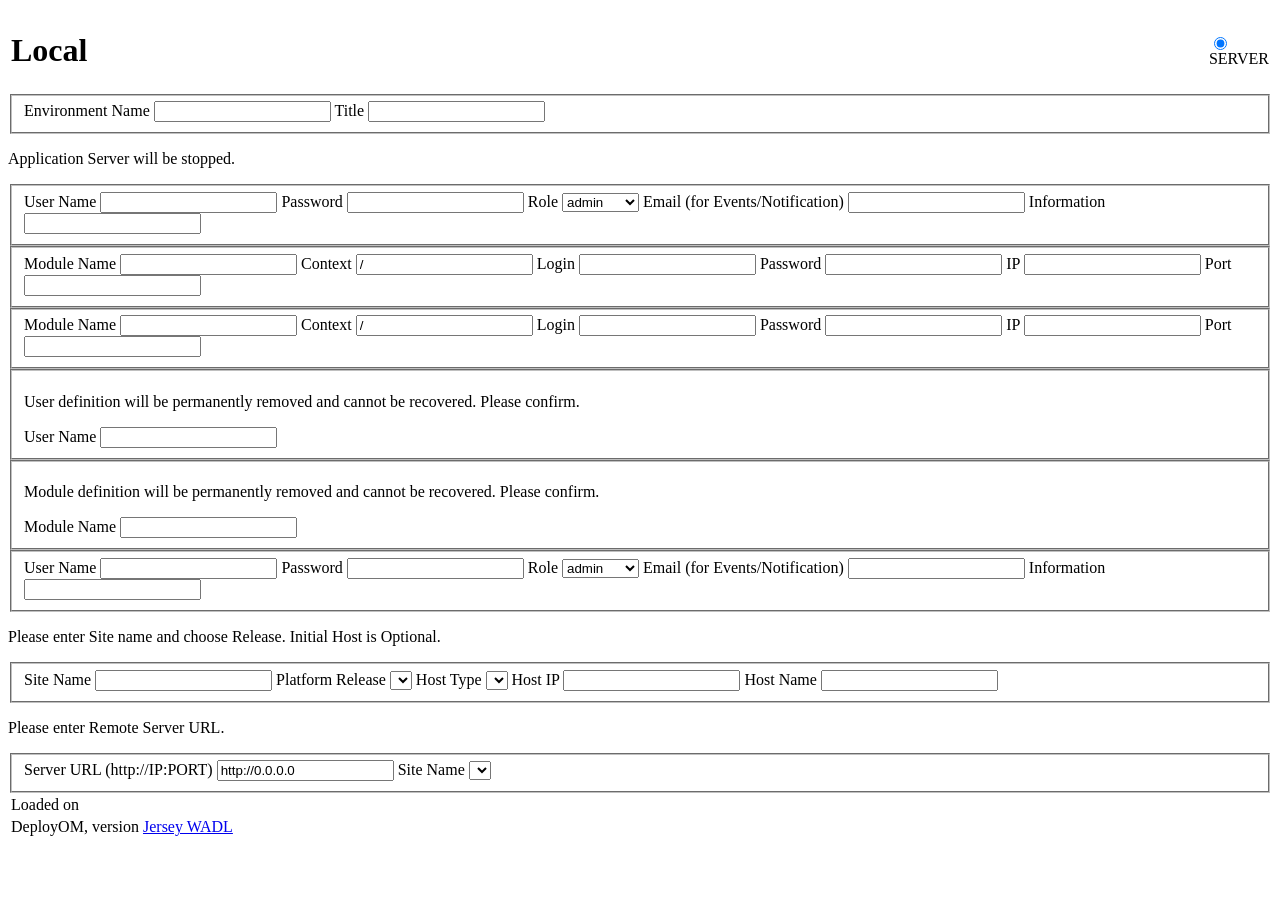
==== deployom-web/index.html @ 16c9e562 "web folder content moved to root" ====
<!DOCTYPE html PUBLIC "-//W3C//DTD XHTML 1.0 Transitional//EN" 
    "http://www.w3.org/TR/xhtml1/DTD/xhtml1-transitional.dtd">

<html xmlns="http://www.w3.org/1999/xhtml" xml:lang="en" lang="en">

    <head>
        <meta http-equiv="Content-Type" content="text/html; charset=UTF-8"/>
        <meta http-equiv="Pragma" content="no-cache" />
        <meta http-equiv="Expires" content="-1" />
        <meta name="viewport" content="width=device-width,initial-scale=1.0" />

        <script type="text/javascript" src="/3p/js/jquery.js"></script>
        <script type="text/javascript" src="/3p/js/jquery-ui.js"></script>
        <script type="text/javascript" src="/3p/js/jquery.cookie.js"></script>
        <link type="text/css" rel="stylesheet" href="/3p/css/jquery-ui.css" />

        <script type="text/javascript" src="/server/js/common.js"></script>
        <script type="text/javascript" src="/server/js/server.js"></script>
        <script type="text/javascript" src="/server/js/custom.js"></script>
        <link type="text/css" rel="stylesheet" href="/server/css/custom.css"/>
        <link type="text/css" rel="stylesheet" href="/server/css/common.css"/>

        <title>Server</title>
    </head>
    <body>

        <table id='header' class="hidden">
            <tr><td width="95%"><h1 id="envName">Local</h1></td>
                <td width="1%" class="head hidden">
                    <div id="siteSelect"/>
                </td>
                <td width="1%" class="head">
                    <div id="headSelect">
                        <input type="radio" id="server" name="menuSelect" checked="checked"/><label for="server">SERVER</label>
                    </div>
                </td>
            </tr>
        </table>

        <div id="updateConfigDialog" class="dialog" title="Update Configuration">
            <form id="updateConfigForm" action="/">
                <fieldset class="ui-helper-reset">
                    <label>Environment Name</label>
                    <input type="text" id="updateConfigName" name="EnvName" class="ui-widget-content ui-corner-all" />
                    <label>Title</label>
                    <input type="text" id="updateConfigTitle" name="Title" class="ui-widget-content ui-corner-all" />
                </fieldset>
            </form>
        </div> 

        <div id="stopServerDialog" class="dialog" title="Stop Server">
            <form id="stopServerForm" action="/">
                <p><span class="ui-icon ui-icon-alert"></span>Application Server will be stopped.</p>
            </form>
        </div>

        <div id="addUserDialog" class="dialog" title="Add User">
            <form id="addUserForm" action="/">
                <fieldset class="ui-helper-reset">
                    <label>User Name</label>
                    <input type="text" name="UserName" id="addUserName" class="ui-widget-content ui-corner-all" />
                    <label>Password</label>
                    <input type="password" name="Password" id="addUserPassword" class="ui-widget-content ui-corner-all" />
                    <label>Role</label>
                    <select name="Role" id="addUserRole" class="ui-widget-content ui-corner-all">
                        <option id="admin">admin</option>
                        <option id="customer">customer</option>
                        <option id="support">support</option>
                    </select>
                    <label>Email (for Events/Notification)</label>
                    <input type="email" name="Email" id="addUserEmail" class="ui-widget-content ui-corner-all" />
                    <label>Information</label>
                    <input type="text" name="Info" id="addUserInfo" class="ui-widget-content ui-corner-all" />
                </fieldset>
            </form>
        </div>

        <div id="addModuleDialog" class="dialog" title="Add Module">
            <form id="addModuleForm" action="/">
                <fieldset class="ui-helper-reset">
                    <label>Module Name</label>
                    <input type="text" name="ModuleName" id="addModuleName" class="ui-widget-content ui-corner-all" />
                    <label>Context</label>
                    <input type="text" name="Context" id="addModuleContext" value="/" class="ui-widget-content ui-corner-all" />
                    <label>Login</label>
                    <input type="text" name="Login" id="addModuleLogin" class="ui-widget-content ui-corner-all" />
                    <label>Password</label>
                    <input type="password" id="addModulePassword" name="Password" class="ui-widget-content ui-corner-all" />
                    <label>IP</label>
                    <input type="text" name="IP" id="addModuleIP" class="ui-widget-content ui-corner-all" />
                    <label>Port</label>
                    <input type="text" name="Port" id="addModulePort" class="ui-widget-content ui-corner-all" />
                </fieldset>
            </form>
        </div>

        <div id="updateModuleDialog" class="dialog" title="Update Module">
            <form id="updateModuleForm" action="/">
                <fieldset class="ui-helper-reset">
                    <label>Module Name</label>
                    <input type="text" name="ModuleName" readonly="readonly" id="updateModuleName" class="ui-widget-content ui-corner-all" />
                    <label>Context</label>
                    <input type="text" name="Context" id="updateModuleContext" value="/" class="ui-widget-content ui-corner-all" />
                    <label>Login</label>
                    <input type="text" name="Login" id="updateModuleLogin" class="ui-widget-content ui-corner-all" />
                    <label>Password</label>
                    <input type="password" id="updateModulePassword" name="Password" class="ui-widget-content ui-corner-all" />
                    <label>IP</label>
                    <input type="text" name="IP" id="updateModuleIP" class="ui-widget-content ui-corner-all" />
                    <label>Port</label>
                    <input type="text" name="Port" id="updateModulePort" class="ui-widget-content ui-corner-all" />
                </fieldset>
            </form>
        </div>

        <div id="removeUserDialog" class="dialog" title="Remove User">
            <form id="removeUserForm" action="/">
                <fieldset class="ui-helper-reset">
                    <p><span class="ui-icon ui-icon-alert"></span>User definition will be permanently removed and cannot be recovered. Please confirm.</p>
                    <label>User Name</label>
                    <input type="text" readonly="readonly" name="UserName" id="removeUserName" class="ui-widget-content ui-corner-all" />
                </fieldset>
            </form>
        </div>

        <div id="removeModuleDialog" class="dialog" title="Remove Module">
            <form id="removeModuleForm" action="/">
                <fieldset class="ui-helper-reset">
                    <p><span class="ui-icon ui-icon-alert"></span>Module definition will be permanently removed and cannot be recovered. Please confirm.</p>
                    <label>Module Name</label>
                    <input type="text" readonly="readonly" name="ModuleName" id="removeModuleName" class="ui-widget-content ui-corner-all" />
                </fieldset>
            </form>
        </div>

        <div id="updateUserDialog" class="dialog" title="Update User">
            <form id="updateUserForm" action="/">
                <fieldset class="ui-helper-reset">
                    <label>User Name</label>
                    <input type="text" readonly="readonly" name="UserName" id="updateUserName" class="ui-widget-content ui-corner-all" />
                    <label>Password</label>
                    <input type="password" name="Password" id="updateUserPassword" class="ui-widget-content ui-corner-all" />
                    <label>Role</label>
                    <select name="Role" id="updateUserRole" class="ui-widget-content ui-corner-all">
                        <option id="admin">admin</option>
                        <option id="customer">customer</option>
                        <option id="support">support</option>
                    </select>
                    <label>Email (for Events/Notification)</label>
                    <input type="text" name="Email" id="updateUserEmail" class="ui-widget-content ui-corner-all" />
                    <label>Information</label>
                    <input type="text" name="Info" id="updateUserInfo" class="ui-widget-content ui-corner-all" />
                </fieldset>
            </form>
        </div>

        <div id="addSiteLocalDialog" class="dialog" title="Add Local Site">
            <form id="addSiteLocalForm" action="/">
                <p><span class="ui-icon ui-icon-alert"></span>Please enter Site name and choose Release. Initial Host is Optional.</p>
                <fieldset class="ui-helper-reset">
                    <label>Site Name</label>
                    <input type="text" name="SiteName" id="addSiteLocalName" class="ui-widget-content ui-corner-all" />
                    <label>Platform Release</label>
                    <select name="ReleaseName" id="addSiteLocalReleaseName" class="ui-widget-content ui-corner-all"></select>
                    <label>Host Type</label>
                    <select name="HostType" id="addSiteLocalHostType" class="ui-widget-content ui-corner-all"></select>
                    <label>Host IP</label>
                    <input type="text" name="IP" id="addSiteLocalHostIP" class="ui-widget-content ui-corner-all" />
                    <label>Host Name</label>
                    <input type="text" id="addSiteLocalHostName" name="HostName" class="ui-widget-content ui-corner-all" />
                </fieldset>
            </form>
        </div>

        <div id="addSiteRemoteDialog" class="dialog" title="Add Remote Site">
            <form id="addSiteRemoteForm" action="/">
                <p><span class="ui-icon ui-icon-alert"></span>Please enter Remote Server URL.</p>
                <fieldset class="ui-helper-reset">
                    <label>Server URL (http://IP:PORT)</label>
                    <input type="text" name="ServerURL" value="http://0.0.0.0" id="addSiteRemoteServerURL" class="ui-widget-content ui-corner-all" />
                    <label>Site Name</label>
                    <select name="SiteName" id="addSiteRemoteName" class="ui-widget-content ui-corner-all">
                    </select>
                </fieldset>
            </form>
        </div>

        <div id="tabsDiv"></div>

        <table id='footer' class="hidden">
            <tr><td align="left" id="now">Loaded on </td>
                <td align="right" id="title"></td>
            </tr>
            <tr class="bold">
                <td align="left"><span id="version">DeployOM, version </span></td>
                <td align="right"><a href="/jersey/application.wadl">Jersey WADL</a></td>
            </tr>
            <tr class="bold">
                <td align="left" colspan="2"><ul id="menu"></ul></td>
            </tr>
        </table>
    </body>
</html>
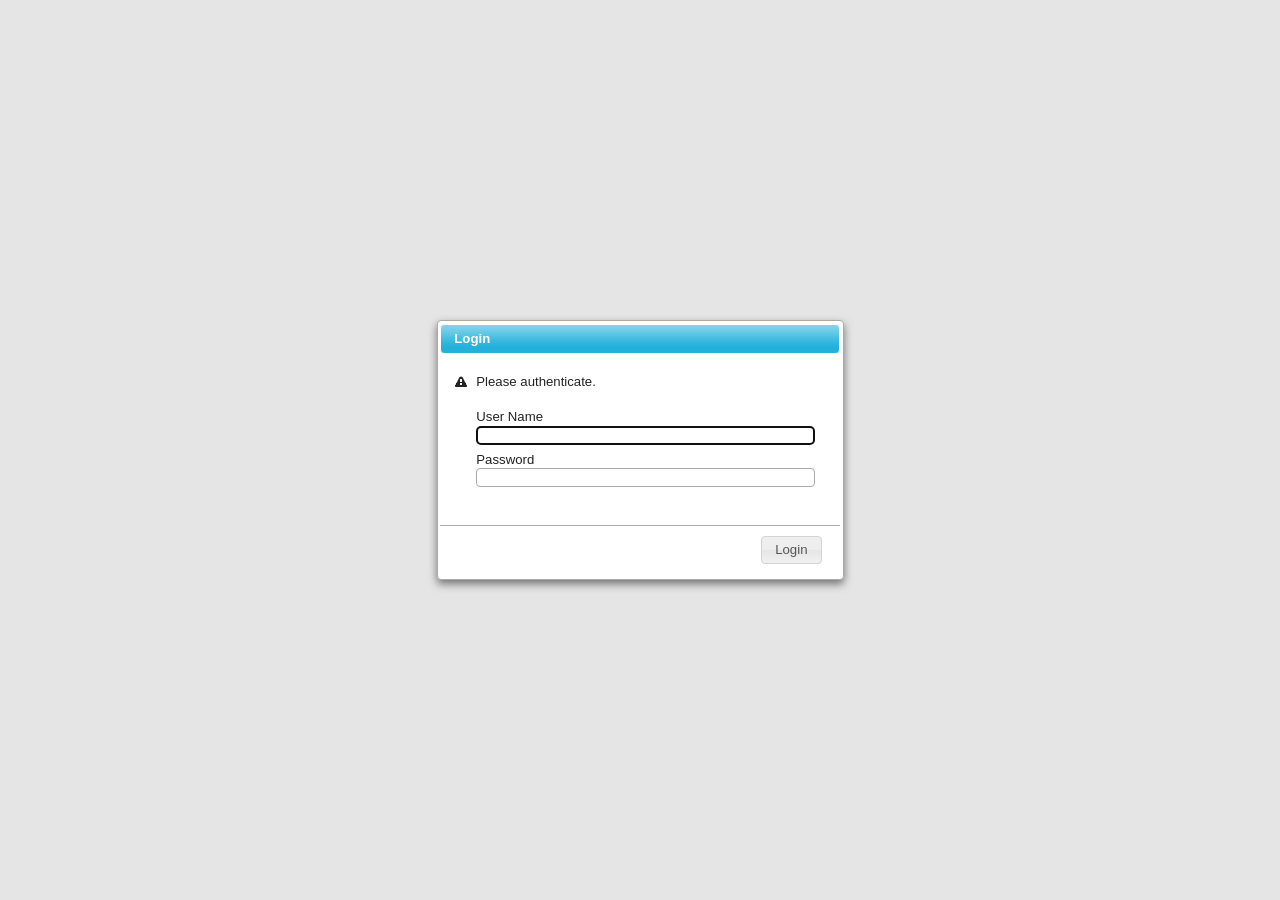
==== commit 5433b3a7: "HTML files fixed for new structure. Oracle, Weblogic tabs changed to Dialogs" ====
--- a/deployom-web/index.html
+++ b/deployom-web/index.html
@@ -1,24 +1,19 @@
-<!DOCTYPE html PUBLIC "-//W3C//DTD XHTML 1.0 Transitional//EN" 
-    "http://www.w3.org/TR/xhtml1/DTD/xhtml1-transitional.dtd">
-
-<html xmlns="http://www.w3.org/1999/xhtml" xml:lang="en" lang="en">
-
+<!DOCTYPE html>
+<html>
     <head>
         <meta http-equiv="Content-Type" content="text/html; charset=UTF-8"/>
-        <meta http-equiv="Pragma" content="no-cache" />
-        <meta http-equiv="Expires" content="-1" />
         <meta name="viewport" content="width=device-width,initial-scale=1.0" />
 
-        <script type="text/javascript" src="/3p/js/jquery.js"></script>
-        <script type="text/javascript" src="/3p/js/jquery-ui.js"></script>
-        <script type="text/javascript" src="/3p/js/jquery.cookie.js"></script>
-        <link type="text/css" rel="stylesheet" href="/3p/css/jquery-ui.css" />
+        <link type="text/css" rel="stylesheet" href="3p/jquery-ui.css" />
+        <link type="text/css" rel="stylesheet" href="server/custom.css"/>
+        <link type="text/css" rel="stylesheet" href="server/deployom.css"/>
 
-        <script type="text/javascript" src="/server/js/common.js"></script>
-        <script type="text/javascript" src="/server/js/server.js"></script>
-        <script type="text/javascript" src="/server/js/custom.js"></script>
-        <link type="text/css" rel="stylesheet" href="/server/css/custom.css"/>
-        <link type="text/css" rel="stylesheet" href="/server/css/common.css"/>
+        <script type="text/javascript" src="3p/jquery.js"></script>
+        <script type="text/javascript" src="3p/jquery-ui.js"></script>
+        <script type="text/javascript" src="3p/jquery.cookie.js"></script>
+        <script type="text/javascript" src="server/server.js"></script>
+        <script type="text/javascript" src="server/custom.js"></script>
+        <script type="text/javascript" src="server/deployom.js"></script>
 
         <title>Server</title>
     </head>
@@ -27,7 +22,7 @@
         <table id='header' class="hidden">
             <tr><td width="95%"><h1 id="envName">Local</h1></td>
                 <td width="1%" class="head hidden">
-                    <div id="siteSelect"/>
+                    <div id="siteSelect"></div>
                 </td>
                 <td width="1%" class="head">
                     <div id="headSelect">
@@ -63,9 +58,9 @@
                     <input type="password" name="Password" id="addUserPassword" class="ui-widget-content ui-corner-all" />
                     <label>Role</label>
                     <select name="Role" id="addUserRole" class="ui-widget-content ui-corner-all">
-                        <option id="admin">admin</option>
-                        <option id="customer">customer</option>
-                        <option id="support">support</option>
+                        <option>admin</option>
+                        <option>customer</option>
+                        <option>support</option>
                     </select>
                     <label>Email (for Events/Notification)</label>
                     <input type="email" name="Email" id="addUserEmail" class="ui-widget-content ui-corner-all" />
@@ -142,9 +137,9 @@
                     <input type="password" name="Password" id="updateUserPassword" class="ui-widget-content ui-corner-all" />
                     <label>Role</label>
                     <select name="Role" id="updateUserRole" class="ui-widget-content ui-corner-all">
-                        <option id="admin">admin</option>
-                        <option id="customer">customer</option>
-                        <option id="support">support</option>
+                        <option>admin</option>
+                        <option>customer</option>
+                        <option>support</option>
                     </select>
                     <label>Email (for Events/Notification)</label>
                     <input type="text" name="Email" id="updateUserEmail" class="ui-widget-content ui-corner-all" />
@@ -188,15 +183,15 @@
         <div id="tabsDiv"></div>
 
         <table id='footer' class="hidden">
-            <tr><td align="left" id="now">Loaded on </td>
-                <td align="right" id="title"></td>
+            <tr><td id="now">Loaded on </td>
+                <td id="title"></td>
             </tr>
             <tr class="bold">
-                <td align="left"><span id="version">DeployOM, version </span></td>
-                <td align="right"><a href="/jersey/application.wadl">Jersey WADL</a></td>
+                <td id="version">DeployOM, version </td>
+                <td class="right"><a href="/jersey/application.wadl">Jersey WADL</a></td>
             </tr>
             <tr class="bold">
-                <td align="left" colspan="2"><ul id="menu"></ul></td>
+                <td class="left" colspan="2"><ul id="menu"></ul></td>
             </tr>
         </table>
     </body>
--- a/deployom-web/server/custom.css
+++ b/deployom-web/server/custom.css
@@ -0,0 +1,42 @@
+.deployom-server {background-image: url(/server/img/server.png) !important; background-size: 16px;}
+.deployom-dashboard {background-image: url(/server/img/dashboard.png) !important; background-size: 16px;}
+.deployom-module {background-image: url(/server/img/module.png) !important; background-size: 16px;}
+.deployom-charts {background-image: url(/server/img/charts.png) !important; background-size: 16px;}
+.deployom-designer {background-image: url(/server/img/designer.png) !important; background-size: 16px;}
+.deployom-site {background-image: url(/server/img/local.png) !important; background-size: 16px;}
+.deployom-help {background-image: url(/server/img/help.png) !important; background-size: 16px;}
+.deployom-history {background-image: url(/server/img/database.png) !important; background-size: 16px;}
+
+.deployom-prod {background-image: url(/server/img/prod.png) !important; background-size: 16px;}
+.deployom-test {background-image: url(/server/img/test.png) !important; background-size: 16px;}
+.deployom-local {background-image: url(/server/img/local.png) !important; background-size: 16px;}
+
+.deployom-backup {background-image: url(/server/img/backup.png) !important; background-size: 16px;}
+.deployom-http {background-image: url(/server/img/dashboard.png) !important; background-size: 16px;}
+.deployom-billing {background-image: url(/server/img/billing.png) !important; background-size: 16px;}
+.deployom-charging {background-image: url(/server/img/charging.png) !important; background-size: 16px;}
+.deployom-customer {background-image: url(/server/img/customer.png) !important; background-size: 16px;}
+.deployom-database {background-image: url(/server/img/database.png) !important; background-size: 16px;}
+.deployom-frontend {background-image: url(/server/img/frontend.png) !important; background-size: 16px;}
+.deployom-config {background-image: url(/server/img/config.png) !important; background-size: 16px;}
+.deployom-discovery {background-image: url(/server/img/discovery.png) !important; background-size: 16px;}
+.deployom-interface {background-image: url(/server/img/interface.png) !important; background-size: 16px;}
+.deployom-rating {background-image: url(/server/img/rating.png) !important; background-size: 16px;}
+.deployom-oam {background-image: url(/server/img/oam.png) !important; background-size: 16px;}
+.deployom-file {background-image: url(/server/img/file.png) !important; background-size: 16px;}
+.deployom-storage {background-image: url(/server/img/storage.png) !important; background-size: 16px;}
+.deployom-mediation {background-image: url(/server/img/mediation.png) !important; background-size: 16px;}
+.deployom-security {background-image: url(/server/img/security.png) !important; background-size: 16px;}
+.deployom-propagation {background-image: url(/server/img/propagation.png) !important; background-size: 16px;}
+.deployom-management {background-image: url(/server/img/charts.png) !important; background-size: 16px;}
+.deployom-os {background-image: url(/server/img/os.png) !important; background-size: 16px;}
+.deployom-virtual {background-image: url(/server/img/virtual.png) !important; background-size: 16px;}
+.deployom-rating {background-image: url(/server/img/rating.png) !important; background-size: 16px;}
+.deployom-flow {background-image: url(/server/img/flow.png) !important; background-size: 16px;}
+.deployom-workflow {background-image: url(/server/img/workflow.png) !important; background-size: 16px;}
+.deployom-web {background-image: url(/server/img/web.png) !important; background-size: 16px;}
+.deployom-mail {background-image: url(/server/img/mail.png) !important; background-size: 16px;}
+
+.deployom-online {background-image: url(/server/img/online.png) !important; background-size: 16px;}
+.deployom-start {background-image: url(/server/img/start.png) !important; background-size: 16px;}
+.deployom-alert {background-image: url(/server/img/alert.png) !important; background-size: 16px;}
--- a/deployom-web/server/deployom.css
+++ b/deployom-web/server/deployom.css
@@ -0,0 +1,104 @@
+body { font-family: "Trebuchet MS", "Helvetica", "Arial",  "Verdana", "sans-serif"; font-size: 75%; }
+h1 {margin:5px;}
+
+.dialog {display: none;}
+.dialog label, .dialog input { display:block; }
+.dialog label { margin-top: 0.5em; }
+.dialog input, .dialog textarea { width: 95%; }
+.ui-dialog-titlebar-close {display:none;}
+.ui-icon-close { float: left; margin: 0 0 0 0; cursor: pointer; }
+.ui-icon-alert {float: left; margin: 0 7px 20px 0;}
+.ui-menu {z-index:100; width: 250px; cursor: pointer;font-weight: normal;}
+
+.ui-tooltip {max-width: 600px;width: 600px;}
+.ui-tooltip-service {max-width: 300px;width: 300px;}
+
+.notify {margin:20px; box-shadow: 0 4px 8px rgba(0,0,0,0.5);}
+.notify .ui-dialog-titlebar {display:none;}
+
+.login {box-shadow: 0 4px 8px rgba(0,0,0,0.5);}
+
+input[readonly], input[readonly="readonly"] {
+    border: 0;
+    background: #eeeeee;
+}
+input[type=text]:focus {border-color:#23B1DB; }
+
+.ui-state-ok {
+    border: 1px solid #10bf1c !important;
+    background: #d0fcd2 50% 50% repeat-x !important;
+    color: #363636 !important;
+}
+.ui-state-ok:hover {
+    background: #baf9bd 50% 50% repeat-x !important;
+}
+
+.ui-state-error {
+    border: 1px solid #cd0a0a !important;
+    background: #fef1ec 50% 50% repeat-x !important;
+    color: #cd0a0a !important;
+}
+
+.ui-state-error:hover {
+    background: #fde5da 50% 50% repeat-x !important;
+}
+
+.ui-state-inactive {
+    border: 1px solid #cccccc !important;
+    background: #eeeeee 50% 50% repeat-x !important;
+    color: #000000 !important;
+}
+.ui-state-inactive:hover {
+    background: #dddddd 50% 50% repeat-x !important;
+}
+
+.bold { font-weight:bold;}
+div.indent {text-indent: 15px; margin: 5px;}
+
+table { margin: 1em 0; border-collapse: collapse; width: 100%;}
+table.hidden, td.hidden, form.hidden, div.hidden {display:none;}
+tr.high:hover { background-color: #ffffee; }
+
+table.jqplot-table-legend { width: 100px; border-collapse:inherit;}
+.jqplot-point-label { color: #222222; }
+
+td.ui { border: 1px solid #eee; padding: 5px 5px; text-align: left; }
+td.hostname { width:180px; text-align: center;}
+td.IP { width:100px; text-align: center;}
+td.finished { width:250px; text-align: center;}
+td.head {width: 1px; border: 1px solid #eee; padding: 5px 5px; white-space: nowrap;}
+
+img.flow {height:32px; width:32px; border: 0; margin: 0;}
+img.index {height:24px; width:24px; border: 0;}
+img.table {height:20px; width:20px; border: 0; margin-right: 2px;}
+img.menu {height:15px; width:15px; border: 0; margin-right: 2px;}
+
+button.service { width: 110px; margin: 2px 2px 2px 2px;}
+button.report { width: 200px; margin: 2px 2px 2px 2px;}
+button.finished { width: 300px; margin: 2px 2px 2px 2px;}
+button.hostname { z-index:20; width: 180px; margin: 2px 2px 2px 2px;}
+button.flow { width: 180px; height: 64px; margin: 2px 2px 2px 2px;}
+button.eventService { z-index:20; height: 44px; width: 180px; margin: 2px 2px 2px 2px;}
+button.flowService { z-index:20; font-size: 80% !important; height: 36px; width: 130px; margin: 5px 5px 5px 5px;}
+
+fieldset.service { float:left;  width: 210px; margin-bottom: 5px; text-align:center;}
+
+legend.center, td.center, div.center, h1.center, h2.center, h3.center { text-align: center; }
+td.left, div.left { text-align: left; }
+td.right { text-align: right; }
+div.floatLeft { float:left; }
+
+textarea.property { height:100px; width:500px; }
+pre { width:95%; white-space: pre-wrap; word-wrap: break-word;}
+
+canvas.flow {z-index:10; position: absolute;}
+
+.column { width: 50%; float: left; padding-bottom: 40px; }
+.portlet { margin: 0 1em 1em 0; padding: 0.3em; }
+.portlet-header { padding: 0.2em 0.3em; margin-bottom: 0.5em; position: relative; }
+.portlet-content { padding: 0.4em; }
+.portlet-placeholder { border: 1px dotted black; margin: 0 1em 1em 0; height: 50px; }
+
+.chart { height:300px;}
+
+#title {text-align: right; font-style:italic;}
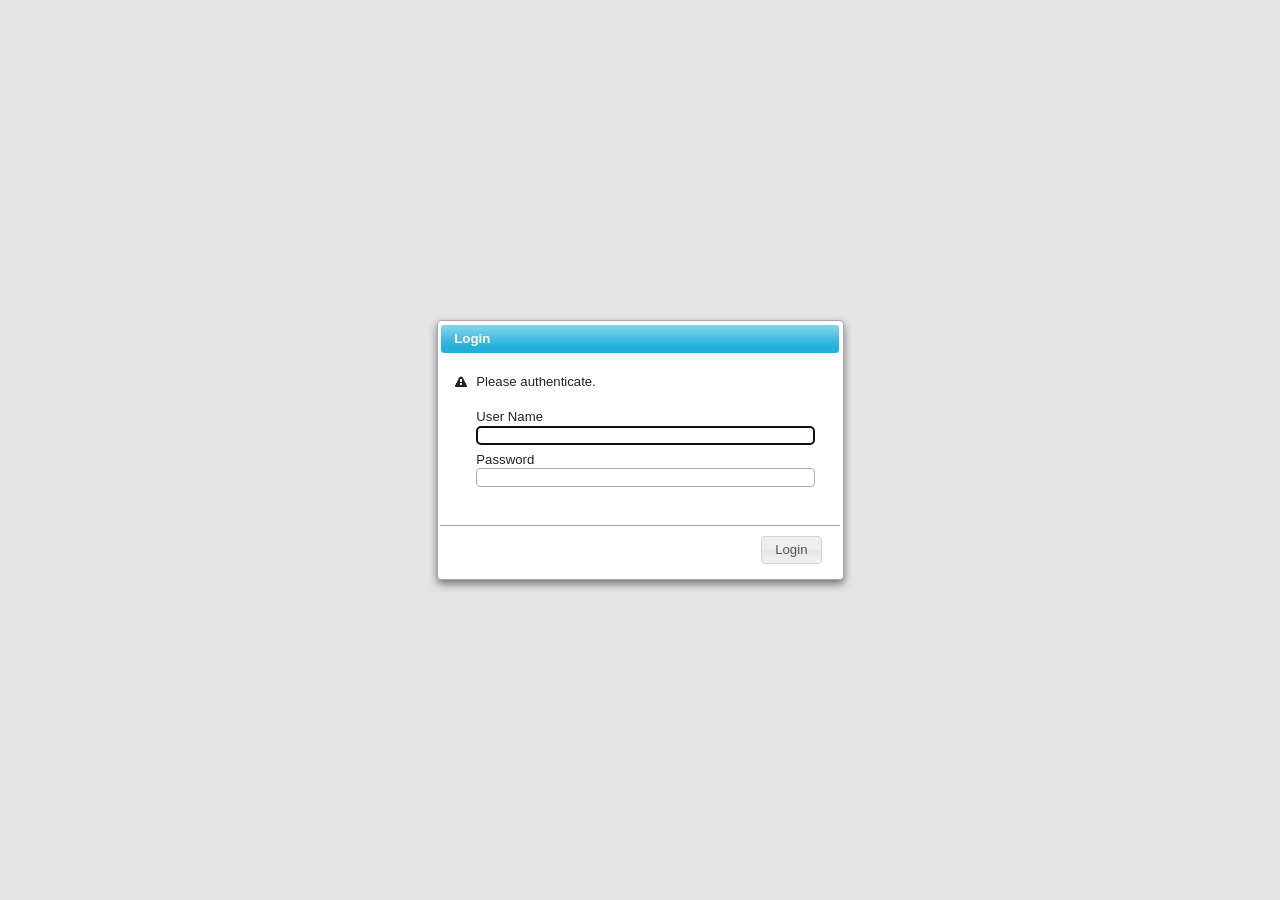
==== commit 5b24830d: "Server changed to Home for each navigation" ====
--- a/deployom-web/index.html
+++ b/deployom-web/index.html
@@ -15,18 +15,15 @@
         <script type="text/javascript" src="server/custom.js"></script>
         <script type="text/javascript" src="server/deployom.js"></script>
 
-        <title>Server</title>
+        <title>Home</title>
     </head>
     <body>
 
         <table id='header' class="hidden">
-            <tr><td width="95%"><h1 id="envName">Local</h1></td>
-                <td width="1%" class="head hidden">
-                    <div id="siteSelect"></div>
-                </td>
-                <td width="1%" class="head">
+            <tr><td><h1 id="envName">Local</h1></td>
+                <td class="head">
                     <div id="headSelect">
-                        <input type="radio" id="server" name="menuSelect" checked="checked"/><label for="server">SERVER</label>
+                        <input type="radio" id="home" name="menuSelect" checked="checked"/><label for="home">HOME</label>
                     </div>
                 </td>
             </tr>
--- a/deployom-web/server/custom.css
+++ b/deployom-web/server/custom.css
@@ -1,4 +1,4 @@
-.deployom-server {background-image: url(/server/img/server.png) !important; background-size: 16px;}
+.deployom-home {background-image: url(/server/img/server.png) !important; background-size: 16px;}
 .deployom-dashboard {background-image: url(/server/img/dashboard.png) !important; background-size: 16px;}
 .deployom-module {background-image: url(/server/img/module.png) !important; background-size: 16px;}
 .deployom-charts {background-image: url(/server/img/charts.png) !important; background-size: 16px;}
